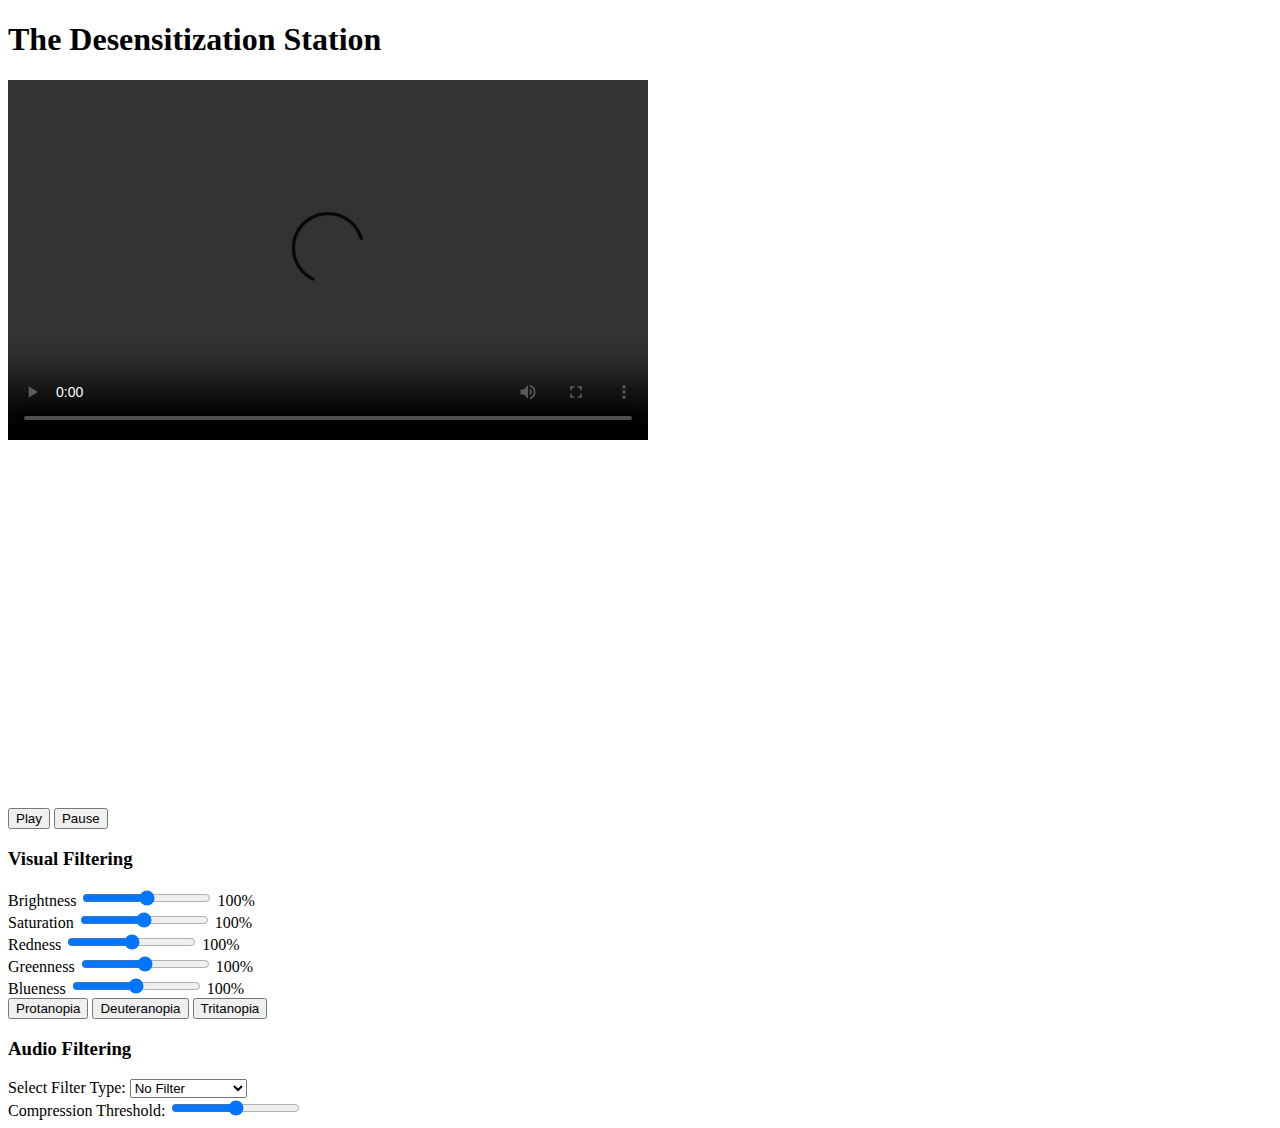
==== practiceScripts/test.html @ 8ea48666 "Add ability to change color channels using canvas, not shaders" ====
<!DOCTYPE html>
<html lang="en">
  <head>
    <meta charset="UTF-8">
    <meta name="viewport" content="width=device-width, initial-scale=1.0">
    <meta http-equiv="X-UA-Compatible" content="ie=edge">
    <title>The Desensitization Station</title>
    <link rel="stylesheet" href="test.css">
    <link rel="icon" href="favicon.ico" type="image/x-icon">
    <script src="video.js"></script>

  </head>
  <body>
    <!-- <script src="shaders.js"></script> -->
    <!-- <script src="buttons.js"></script> -->
    <!-- <script src="sliders.js"></script> -->


    <div class='parent'>
      <h1> The Desensitization Station </h1>
      <div id="videos-div">
        <!-- <div >
          <h2> Input Video </h2>
        </div> -->
        <!-- <div class="video" > -->
          <!-- <div class="color-filter"></div> -->

    <video id="videoPlayer" src="mickey.mp4"  width="640" height="360" controls>
        <!-- Your video source here -->
     </video>
     <canvas id="canvas" width="640" height="360" ></canvas>
        </div>


        <!-- </div> -->


      <div id="controls">
        <button id="play-button" class="control-buttons" >Play</button>
        <button id="pause-button" class="control-buttons" onclick="pause()">Pause</button>
      </div>

      <div id="video-settings">
        <div class="play-settings">
          <h3> Visual Filtering </h3>
          <div class="vis-filter">
            <label> Brightness </label>
            <input type="range" id="brightnessSlider" min="0" max="200" value="100">
            <span id="brightnessValue">100%</span>
          </div>
          <div class="vis-filter">
            <label> Saturation </label>
            <input type="range" id="saturationSlider" min="0" max="200" value="100">
            <span id="saturationValue">100%</span>
          </div>
          <div class="vis-filter">
            <label> Redness </label>
            <input type="range" id="rednessSlider" min="0" max="100" value="50">
            <span id="rednessValue">100%</span>
          </div>
          <div class="vis-filter">
            <label> Greenness </label>
            <input type="range" id="greennessSlider" min="0" max="100" value="50">
            <span id="greennessValue">100%</span>
          </div>
          <div class="vis-filter">
            <label> Blueness </label>
            <input type="range" id="bluenessSlider" min="0" max="100" value="50">
            <span id="bluenessValue">100%</span>
          </div>


          <div id="color-buttons-div">
            <!-- Red deficient -->
            <button class="color-button" id="pro" onclick="setPro()">Protanopia</button>
            <!-- Green deficient -->
            <button class="color-button" id="deu" onclick="setDeu()">Deuteranopia</button>
            <!-- Blue deficient -->
            <button class="color-button" id="tri" onclick="setTri()">Tritanopia</button>
          </div>
        </div>

        <div class="play-settings">
          <h3> Audio Filtering </h3>
          <div>
            <label for="filterType">Select Filter Type:</label>
            <select id="filterType">
              <option value="none">No Filter</option>
              <option value="lowpass">Low-Pass Filter</option>
              <option value="highpass">High-Pass Filter</option>
            </select>
          </div>
          <div>
            <label for="threshold">Compression Threshold:</label>
            <input type="range" id="threshold" min="-100" max="0" step="1" value="-50">
          </div>
        </div>
      </div>
    </div>
  </body>
</html>
---- practiceScripts/test.css ----
#qvideoPlayer {
    border: 10px solid black;
    /* filter: brightness(50%); */
    /* width: 40%; */
    max-width: 100%;
     height: auto;
      
    /* z-index: 1;
    filter: hue-rotate(0deg); */

}

/* #canvas {
    width: 400px;
    width: 400px;
} */

/* .video{
    background-color: blueviolet; 
    opacity: 80%; 
    z-index: 2;
}
 */

 #qvideos-div {
    width: 40%;
 }

 .qcolor-filter {
    width: 100%;
    height: 100%;
    border: 10px;
    background-color: rgba(255, 0, 0, 0.5); /* Red color with 50% opacity */
    position: absolute;
    top: 0;
    left: 0;
    z-index: 1; /* Adjust z-index as needed to layer it appropriately */
  }
  
.qvideo {
    position: relative;
    display: inline-block; /* or use any other desired display property */

  }
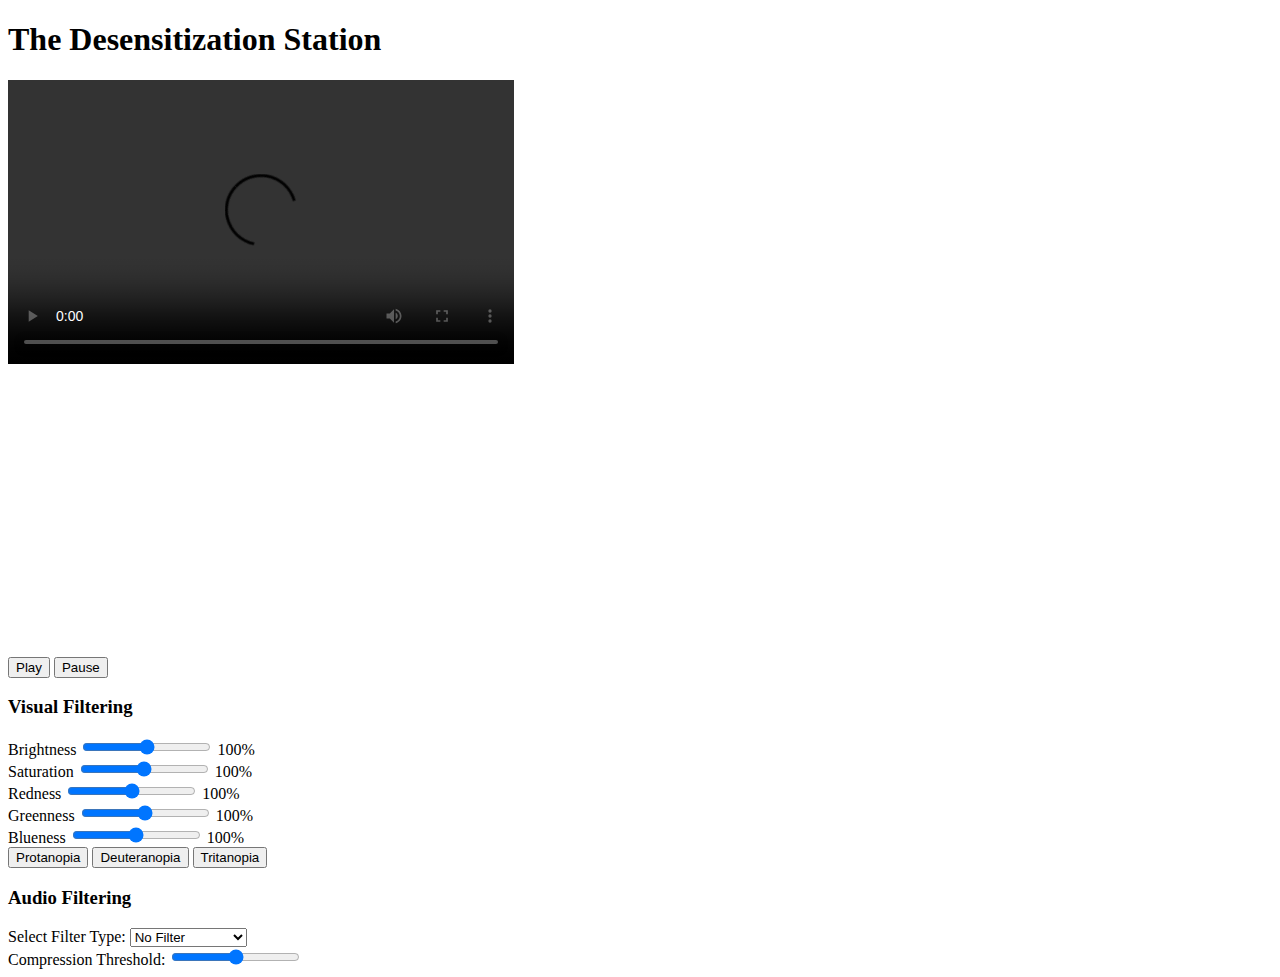
==== commit 59fa27ee: "Fix resolution of input and output video" ====
--- a/practiceScripts/test.html
+++ b/practiceScripts/test.html
@@ -25,10 +25,10 @@
         <!-- <div class="video" > -->
           <!-- <div class="color-filter"></div> -->
 
-    <video id="videoPlayer" src="mickey.mp4"  width="640" height="360" controls>
+    <video id="videoPlayer" src="mickey.mp4"  width="1920" height="1080" controls>
         <!-- Your video source here -->
      </video>
-     <canvas id="canvas" width="640" height="360" ></canvas>
+     <canvas id="canvas" width="1920" height="1080" ></canvas>
         </div>
 
 
--- a/practiceScripts/test.css
+++ b/practiceScripts/test.css
@@ -41,4 +41,14 @@
     position: relative;
     display: inline-block; /* or use any other desired display property */
 
-  }+  }
+
+
+#videos-div {
+    width:40%;
+}
+
+#canvas, #videoPlayer  {
+    width:100%;
+    height: auto;
+}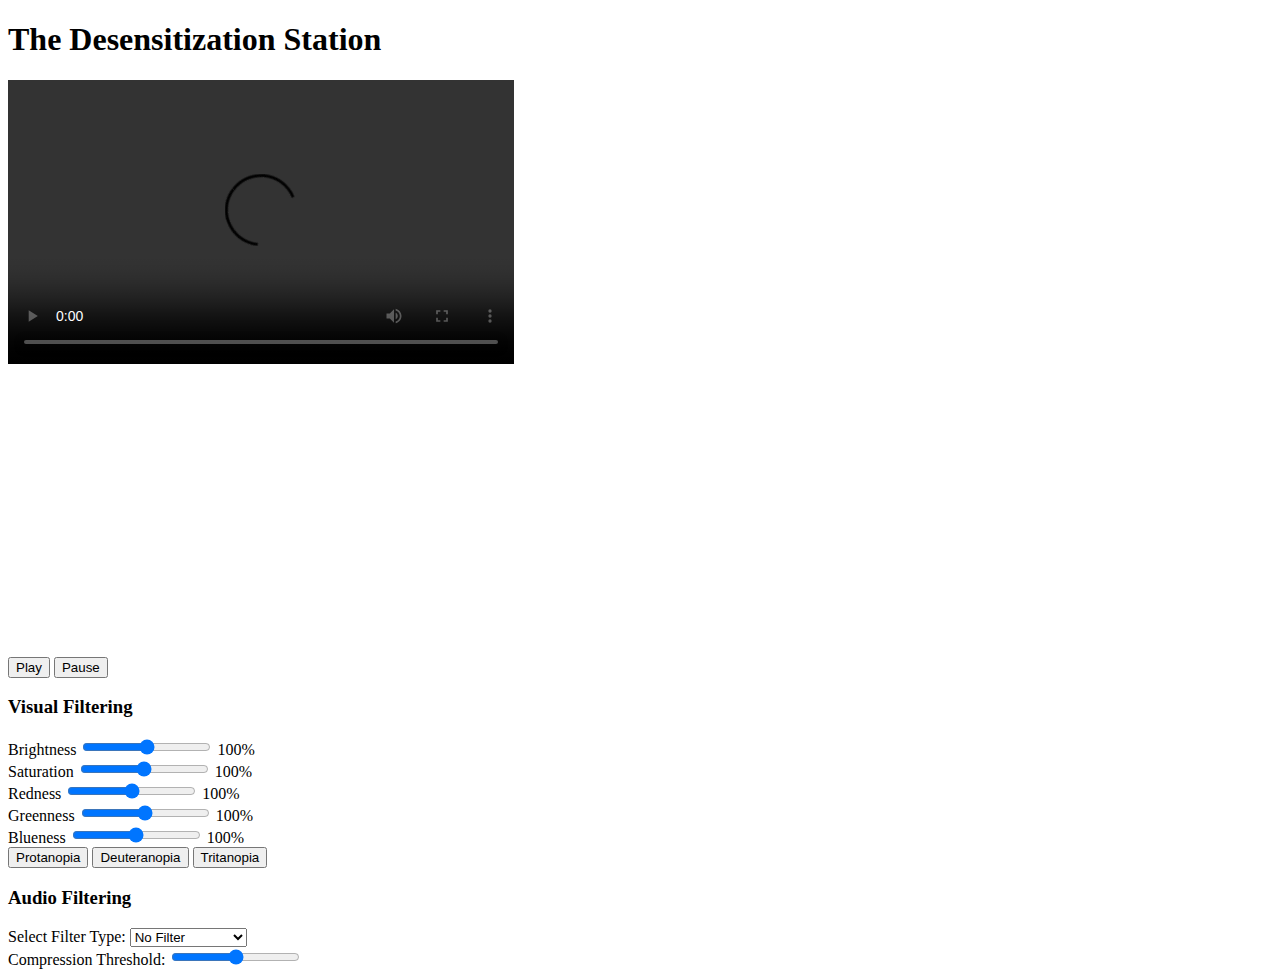
==== commit 4340ccc5: "trying to get slowed frame rate to work" ====
--- a/practiceScripts/test.html
+++ b/practiceScripts/test.html
@@ -25,7 +25,7 @@
         <!-- <div class="video" > -->
           <!-- <div class="color-filter"></div> -->
 
-    <video id="videoPlayer" src="mickey.mp4"  width="1920" height="1080" controls>
+    <video id="videoPlayer" src="pokemon.mp4"  width="1920" height="1080" controls>
         <!-- Your video source here -->
      </video>
      <canvas id="canvas" width="1920" height="1080" ></canvas>
--- a/practiceScripts/test.css
+++ b/practiceScripts/test.css
@@ -51,4 +51,5 @@
 #canvas, #videoPlayer  {
     width:100%;
     height: auto;
-}+}
+
